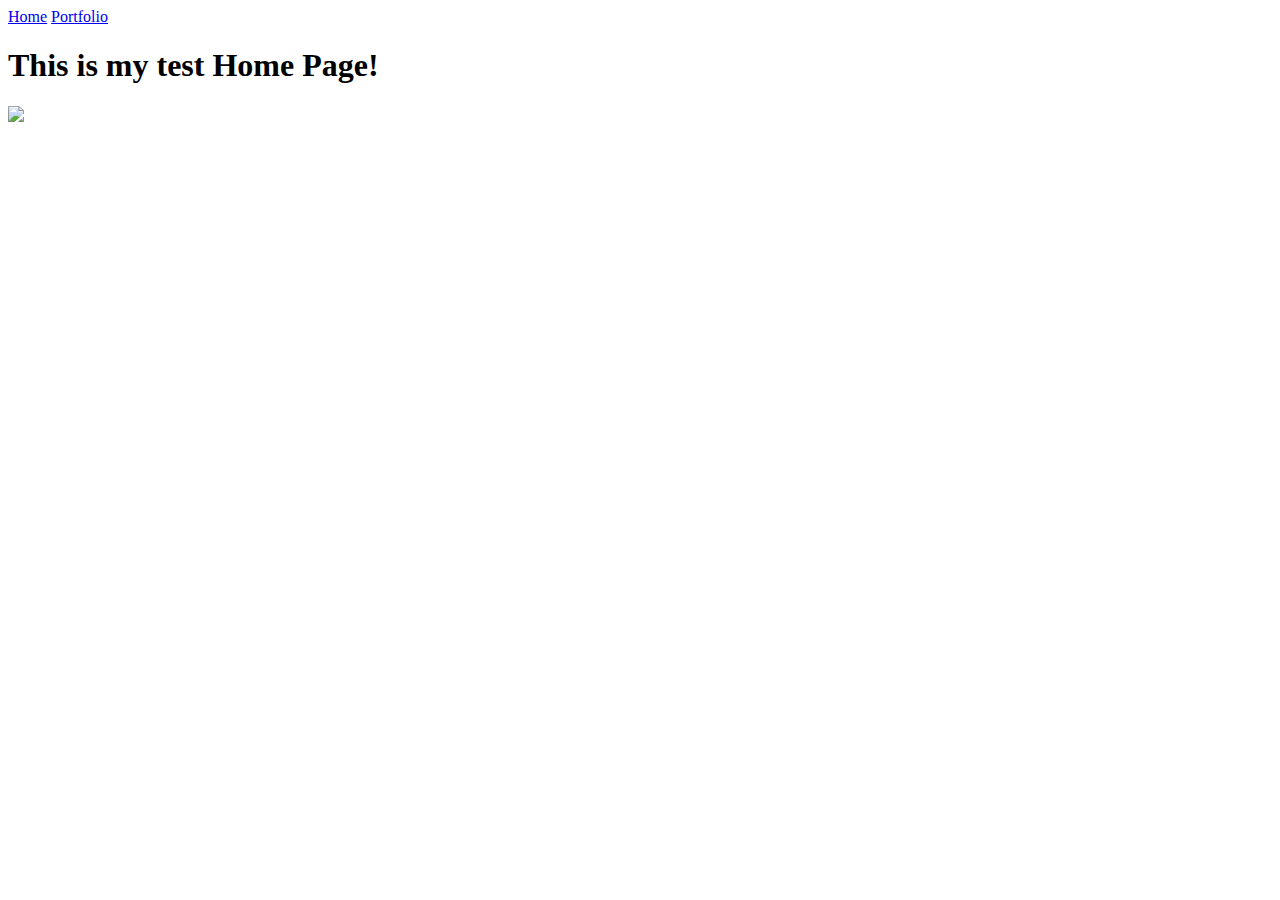
==== index.html @ 7d7711ee "Add files via upload" ====
<!DOCTYPE html>
<html lang="en">
  <head>
    <meta charset="utf-8">
    <title>Home</title>
  </head>
  <body>
    <a href="index.html">Home</a>
    <a href="portfolio.html">Portfolio</a>
    <h1>This is my test Home Page!</h1>
    <img src="images/home.jpg" height="250">
  </body>
</html>
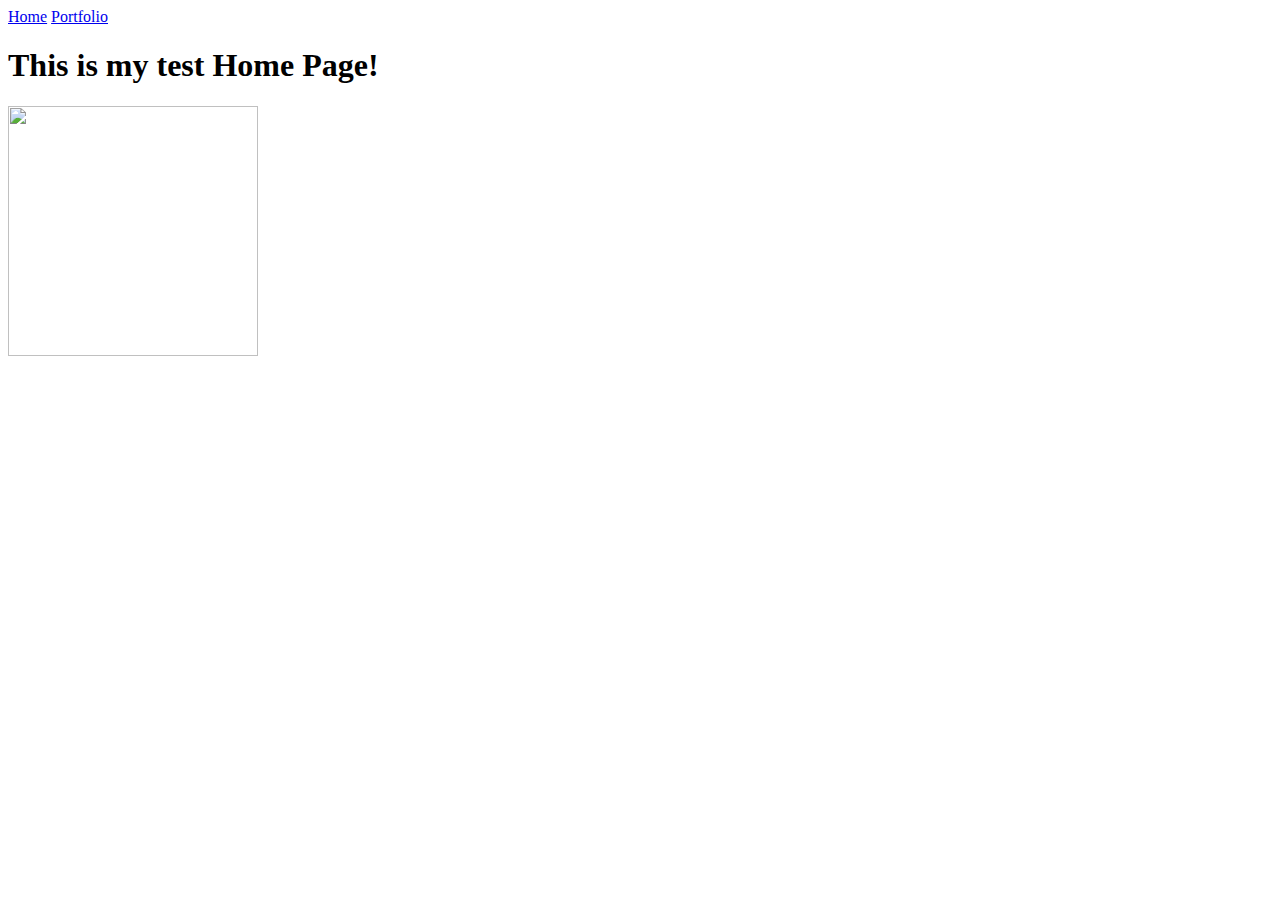
==== commit 8e8792ab: "Update index.html" ====
--- a/index.html
+++ b/index.html
@@ -8,6 +8,6 @@
     <a href="index.html">Home</a>
     <a href="portfolio.html">Portfolio</a>
     <h1>This is my test Home Page!</h1>
-    <img src="images/home.jpg" height="250">
+    <img src="images/home.jpg" height="250" width="250">
   </body>
-</html>+</html>
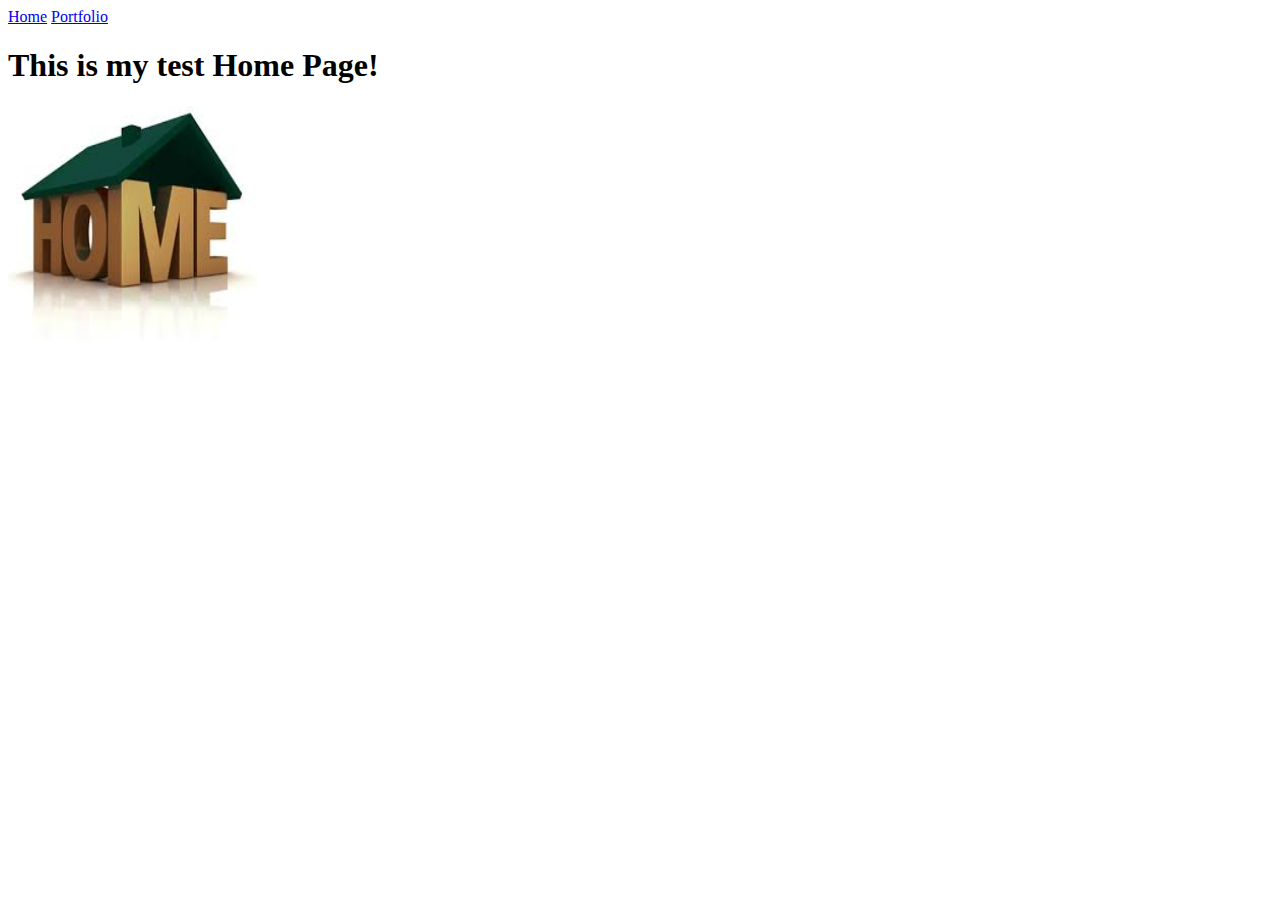
==== commit d8f44fb2: "Update index.html" ====
--- a/index.html
+++ b/index.html
@@ -8,6 +8,6 @@
     <a href="index.html">Home</a>
     <a href="portfolio.html">Portfolio</a>
     <h1>This is my test Home Page!</h1>
-    <img src="images/home.jpg" height="250" width="250">
+    <img src="home.jpg" height="250" width="250">
   </body>
 </html>
